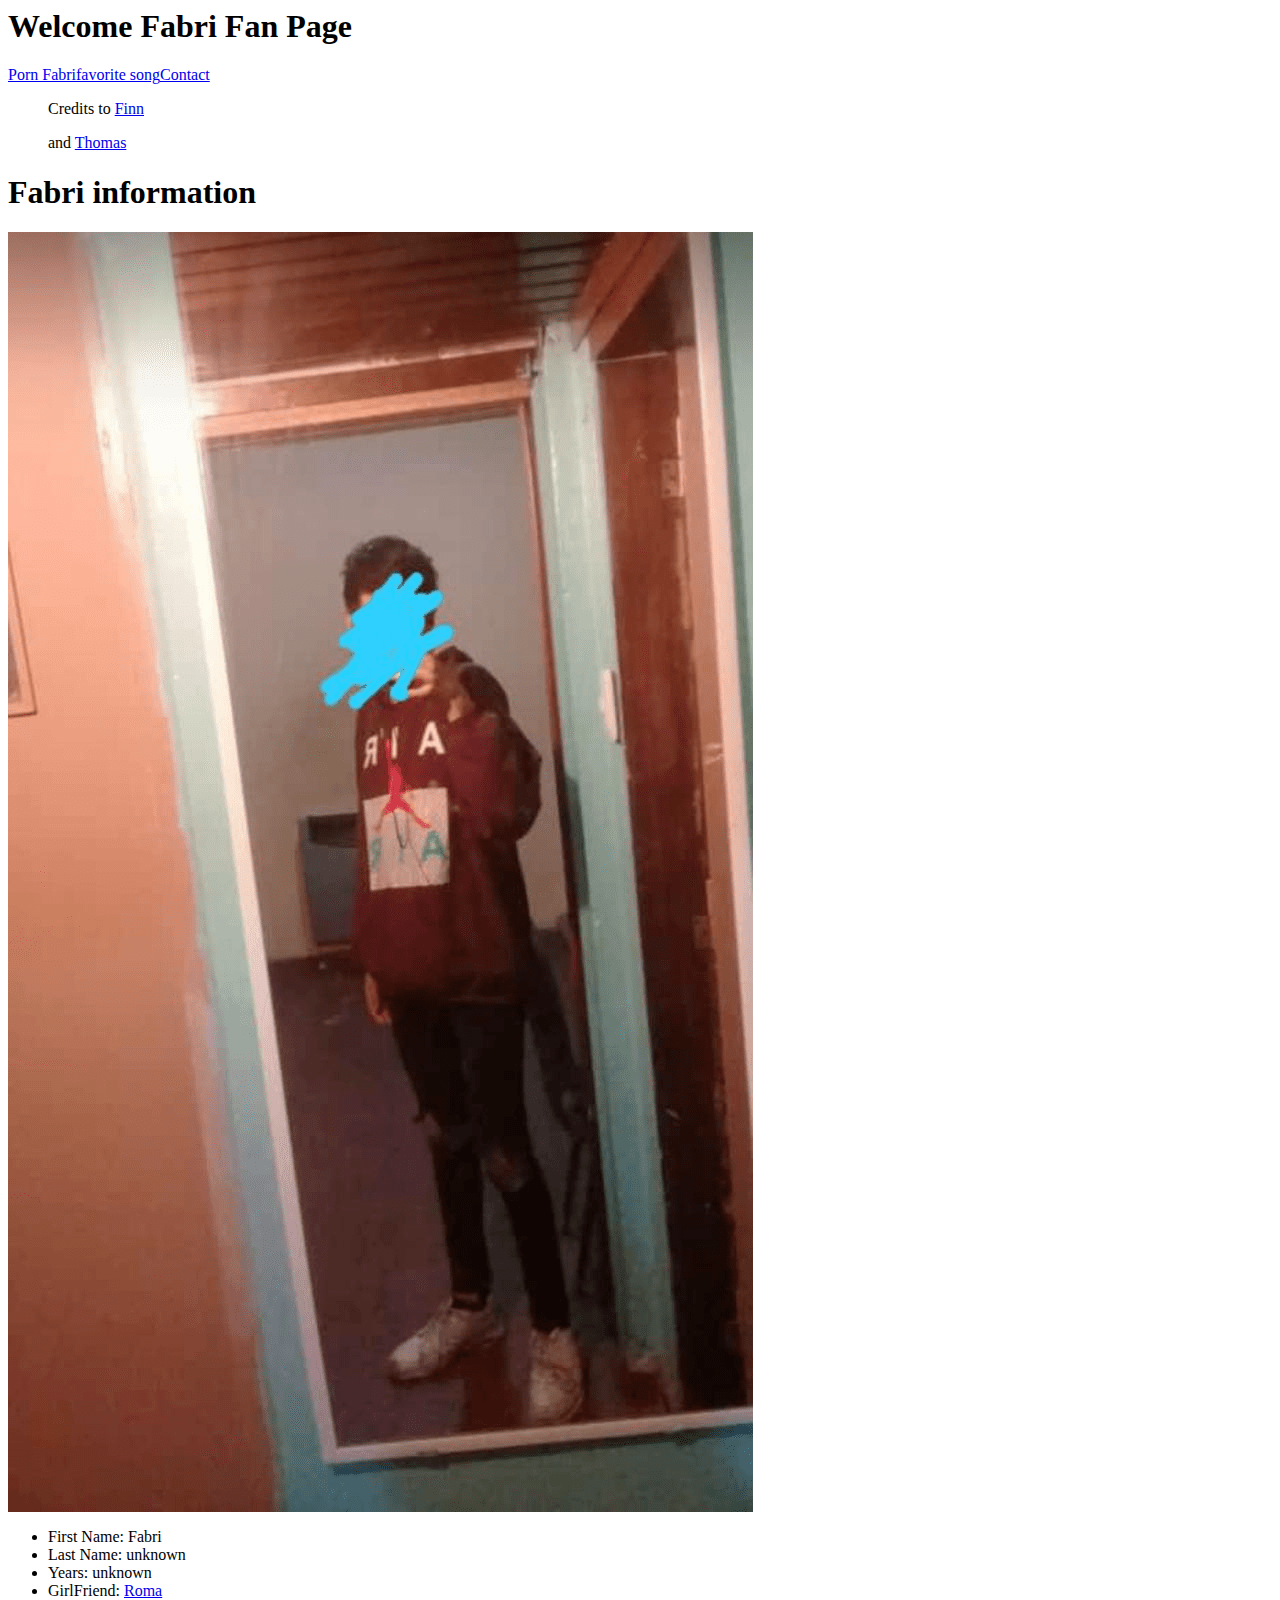
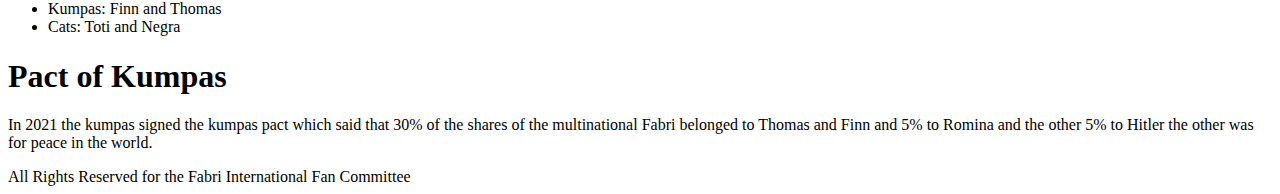
==== index.html @ 7fe2cfa6 "Update index.html" ====
<DOCTYPE html>

<html lang="en">
    <head>
        <meta charset="utf-8">
        <title>Fabri Fan Page</title>
        <meta name="author" content="Finn">
        <meta name="keywords" content="Fabri Fan Page, fabri fan page, fabri, Fabri, Fabri fan page, Finn">
        <link href="Fabri.css" rel="Stylesheet">
    </head>
    <div>
        <body>
            <header>
                <h1>Welcome Fabri Fan Page</h1>
            </header>
            <nav id="nave">
                <a href="https://es.pornhub.com/video/search?search=fabri" class="roble" id="pri">Porn Fabri</a><a href="https://www.youtube.com/watch?v=Uxq2cynCerY" class="roble" id="second">favorite song</a><a href="https://api.whatsapp.com/send/?phone=+5491164914528&text=Fabri%20hermoso" id="second" class="roble">Contact</a>
            </nav>
            <aside>
                <blockquote>
                    Credits to <a href="https://api.whatsapp.com/send/?phone=+18496516800&text=Finntastic" class="roble"> Finn</a>
                </blockquote>
                <blockquote>
                    and <a href="https://api.whatsapp.com/send/?phone=+5491128237530&text=Hola%20preciosa" class="roble">Thomas</a>
                </blockquote>
                <script data-ad-client="ca-pub-2309265482365844" async src="https://pagead2.googlesyndication.com/pagead/js/adsbygoogle.js"></script>
            </aside>
            <section>
                <article>
                    <h1 id="info">Fabri information</h1>
                    <img src="Fabri.png">
                    <nav>
                        <ul>
                            <li class="rubimmg">First Name: Fabri</li>
                            <li class="rubimmg">Last Name: unknown</li>
                            <li class="rubimmg">Years: unknown</li>
                            <li class="rubimmg">GirlFriend: <a href="https://api.whatsapp.com/send/?phone=+5493875291119&text=Prosti" class="roble">Roma</a></li>
                            <li class="rubimmg">Kumpas: Finn and Thomas</li>
                            <li class="rubimmg">Cats: Toti and Negra</li>
                        </ul>
                    </nav>
                    <h1 id="cul">Pact of Kumpas</h1>
                    <p>In <time datetime="8-25-2021">2021</time> the kumpas signed the kumpas pact which said that 30% of the shares of the multinational Fabri belonged to Thomas and Finn and 5% to Romina and the other 5% to Hitler the other was for peace in the world.</p>
                </article>
            </section>
            <footer>
                All Rights Reserved for the Fabri International Fan Committee
            </footer>
        </body>
    </div>
</html>
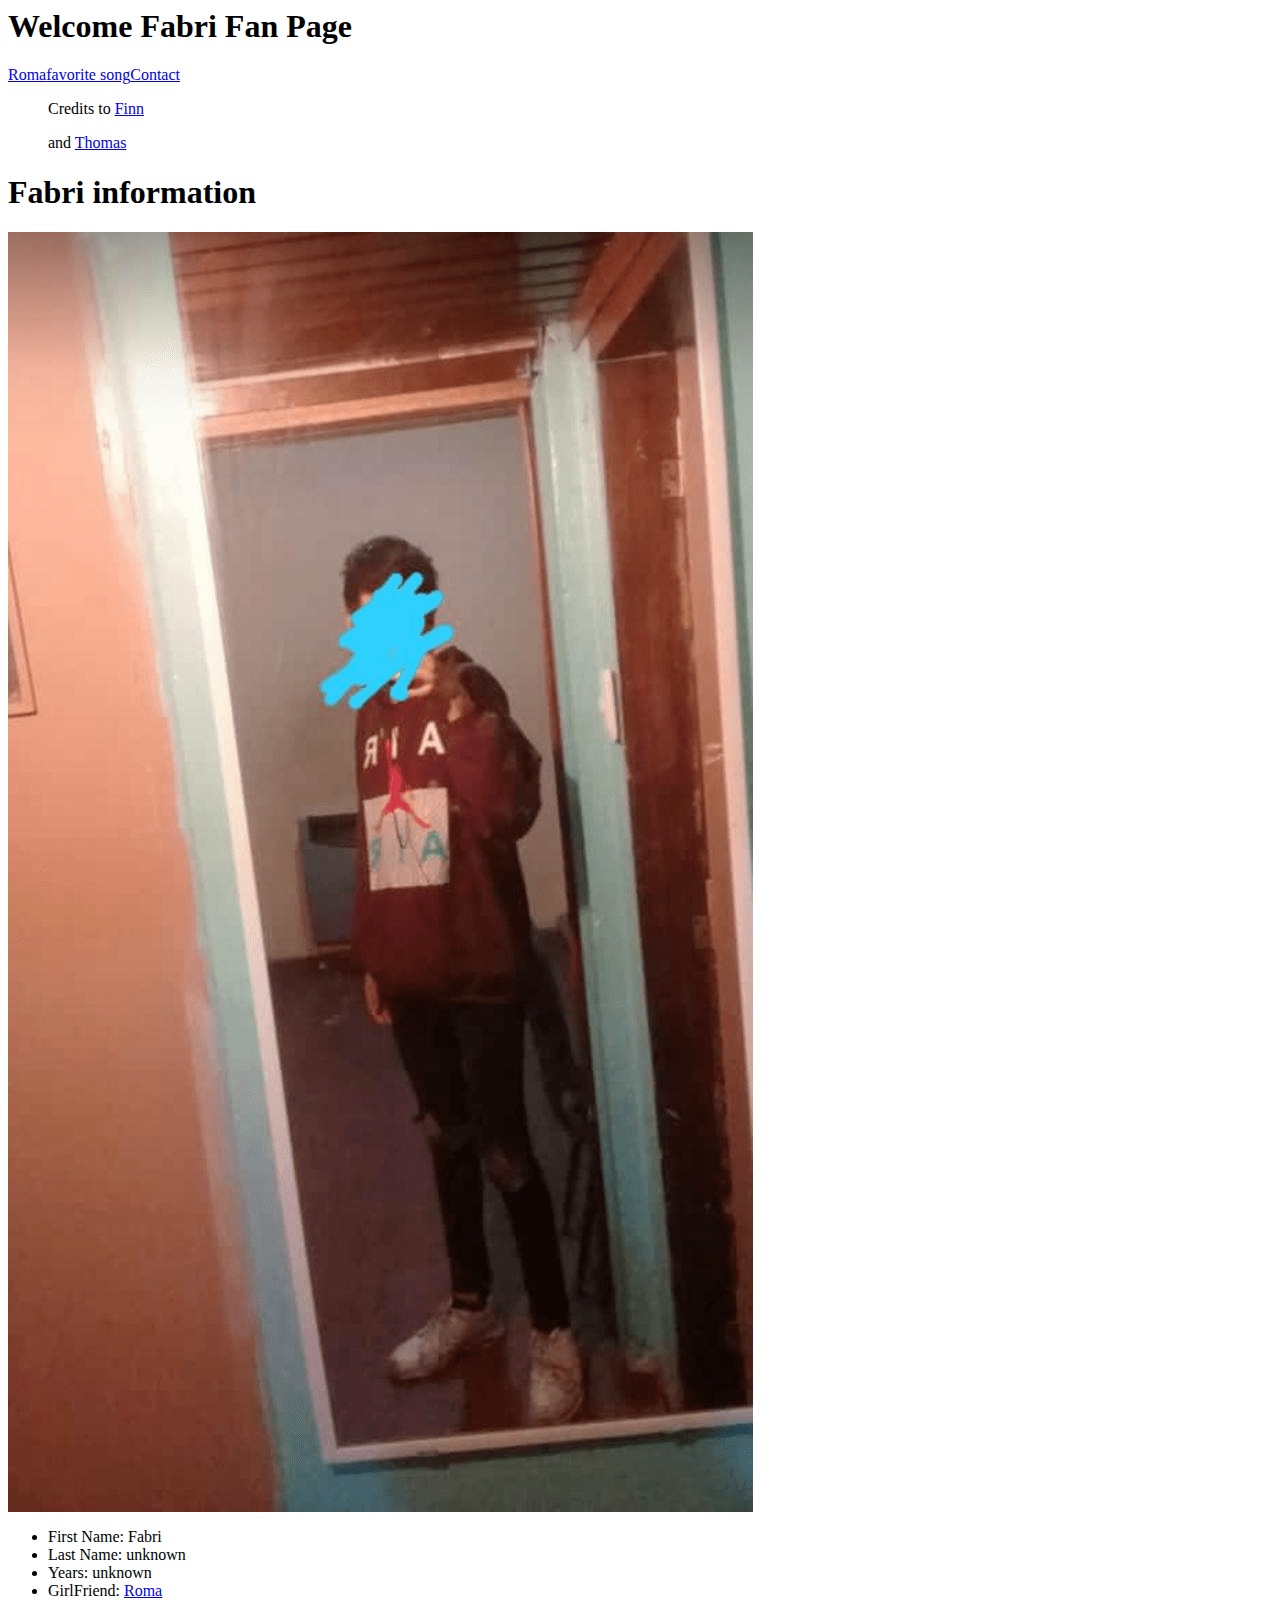
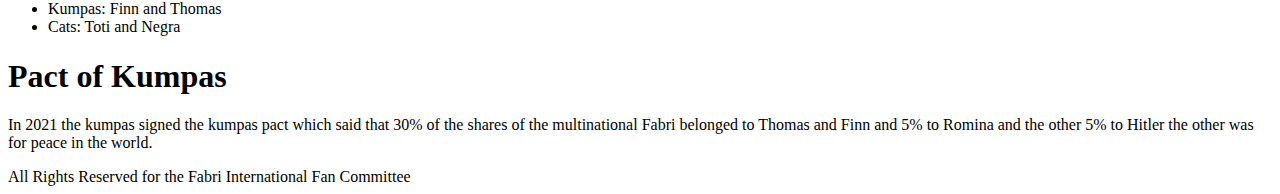
==== commit 0906bbd9: "Update index.html" ====
--- a/index.html
+++ b/index.html
@@ -6,6 +6,7 @@
         <title>Fabri Fan Page</title>
         <meta name="author" content="Finn">
         <meta name="keywords" content="Fabri Fan Page, fabri fan page, fabri, Fabri, Fabri fan page, Finn">
+        <meta name="viewport" content="width=device-width, initial-scale=1.0">
         <link href="Fabri.css" rel="Stylesheet">
     </head>
     <div>
@@ -14,8 +15,9 @@
                 <h1>Welcome Fabri Fan Page</h1>
             </header>
             <nav id="nave">
-                <a href="https://es.pornhub.com/video/search?search=fabri" class="roble" id="pri">Porn Fabri</a><a href="https://www.youtube.com/watch?v=Uxq2cynCerY" class="roble" id="second">favorite song</a><a href="https://api.whatsapp.com/send/?phone=+5491164914528&text=Fabri%20hermoso" id="second" class="roble">Contact</a>
+                <a href="https://es.wikipedia.org/wiki/Roma" class="roble" id="pri">Roma</a><a href="https://www.youtube.com/watch?v=Uxq2cynCerY" class="roble" id="second">favorite song</a><a href="https://api.whatsapp.com/send/?phone=+5491164914528&text=Fabri%20hermoso" id="second" class="roble">Contact</a>
             </nav>
+            <!-- Bidvertiser2060465 -->
             <aside>
                 <blockquote>
                     Credits to <a href="https://api.whatsapp.com/send/?phone=+18496516800&text=Finntastic" class="roble"> Finn</a>
@@ -23,7 +25,6 @@
                 <blockquote>
                     and <a href="https://api.whatsapp.com/send/?phone=+5491128237530&text=Hola%20preciosa" class="roble">Thomas</a>
                 </blockquote>
-                <script data-ad-client="ca-pub-2309265482365844" async src="https://pagead2.googlesyndication.com/pagead/js/adsbygoogle.js"></script>
             </aside>
             <section>
                 <article>
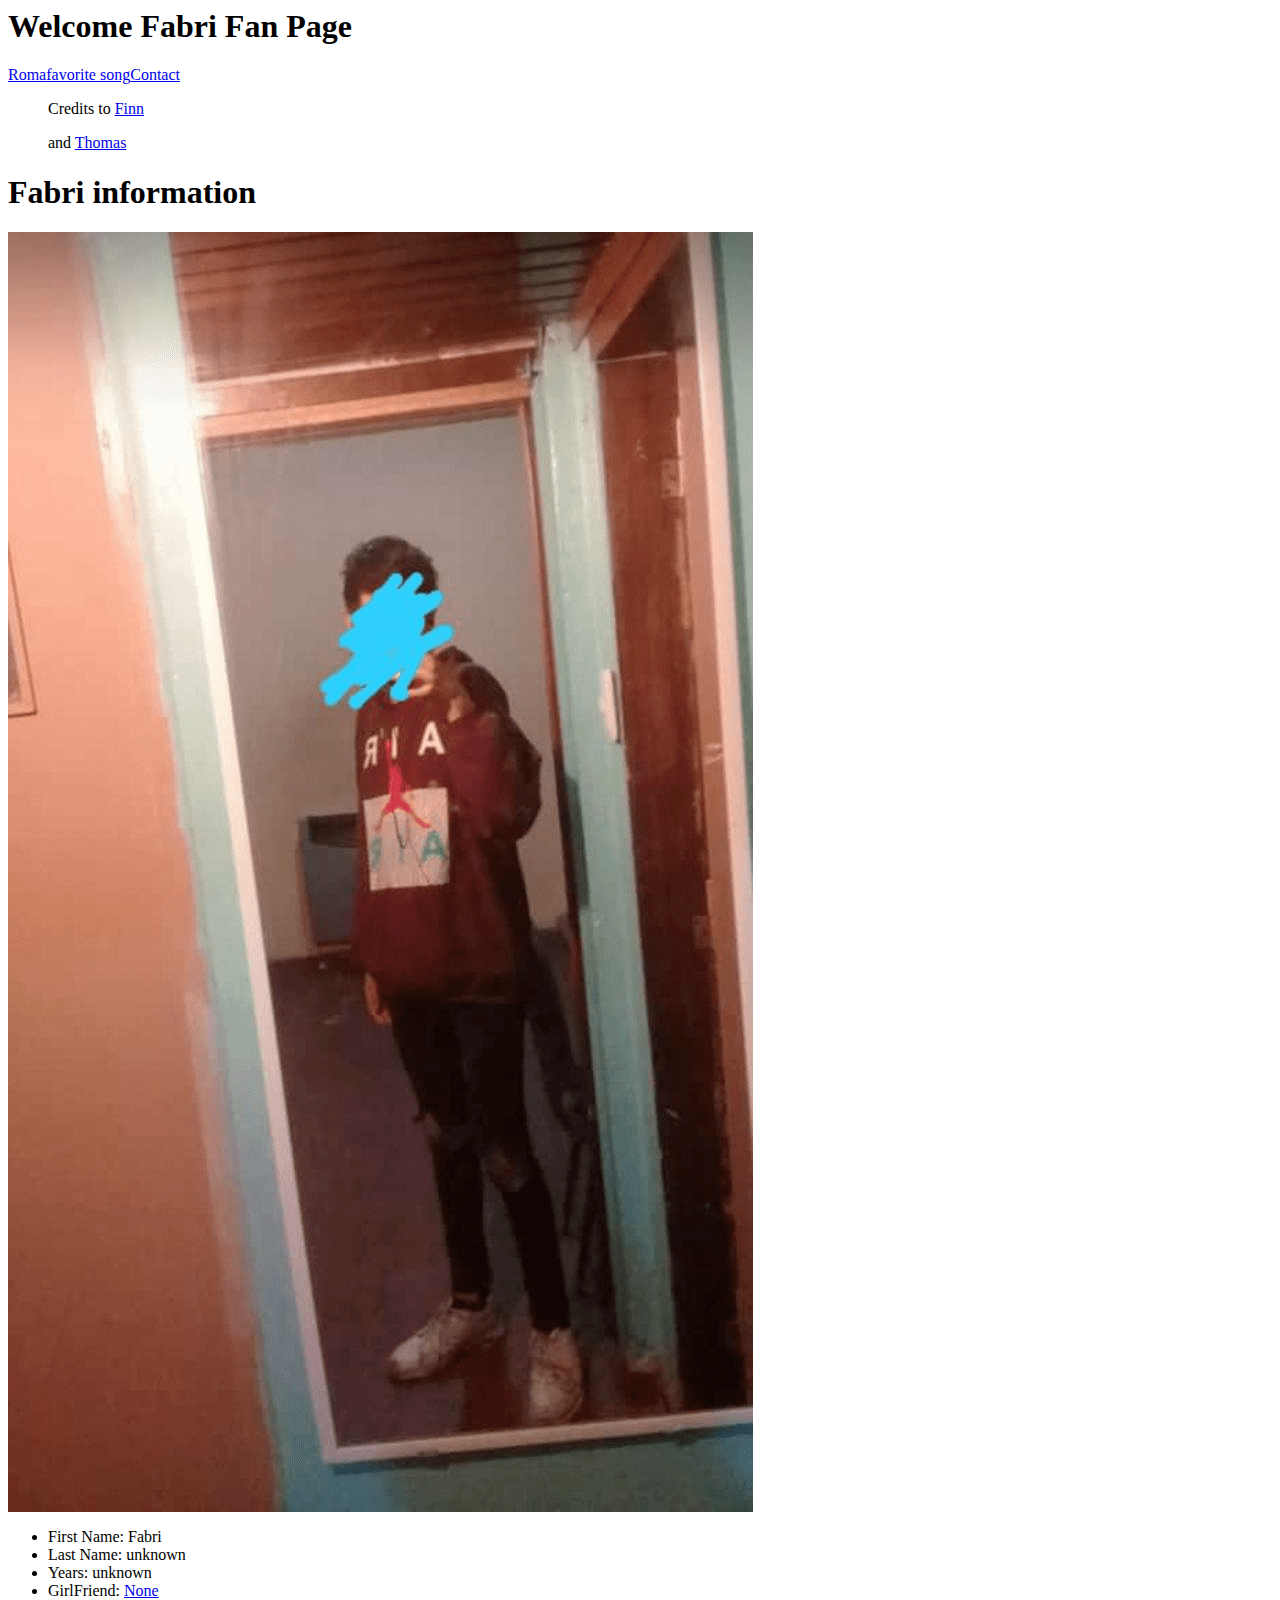
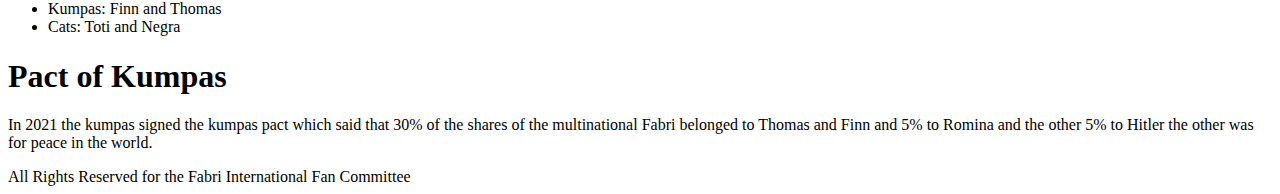
==== commit 2d5550ec: "Update index.html" ====
--- a/index.html
+++ b/index.html
@@ -17,7 +17,7 @@
             <nav id="nave">
                 <a href="https://es.wikipedia.org/wiki/Roma" class="roble" id="pri">Roma</a><a href="https://www.youtube.com/watch?v=Uxq2cynCerY" class="roble" id="second">favorite song</a><a href="https://api.whatsapp.com/send/?phone=+5491164914528&text=Fabri%20hermoso" id="second" class="roble">Contact</a>
             </nav>
-            <!-- Bidvertiser2060465 -->
+            <!-- soy finn -->
             <aside>
                 <blockquote>
                     Credits to <a href="https://api.whatsapp.com/send/?phone=+18496516800&text=Finntastic" class="roble"> Finn</a>
@@ -35,7 +35,7 @@
                             <li class="rubimmg">First Name: Fabri</li>
                             <li class="rubimmg">Last Name: unknown</li>
                             <li class="rubimmg">Years: unknown</li>
-                            <li class="rubimmg">GirlFriend: <a href="https://api.whatsapp.com/send/?phone=+5493875291119&text=Prosti" class="roble">Roma</a></li>
+                            <li class="rubimmg">GirlFriend: <a href="https://api.whatsapp.com/send/?phone=+5491164914528&text=Hola quiero ser tu novia" class="roble">None</a></li>
                             <li class="rubimmg">Kumpas: Finn and Thomas</li>
                             <li class="rubimmg">Cats: Toti and Negra</li>
                         </ul>
@@ -47,6 +47,17 @@
             <footer>
                 All Rights Reserved for the Fabri International Fan Committee
             </footer>
+            <script type="text/javascript">
+                var adfly_id = 18981741;
+                var adfly_advert = 'int';
+                var frequency_cap = 5;
+                var frequency_delay = 5;
+                var init_delay = 3;
+                var popunder = true;
+                var popunder_frequency_delay = 0;
+                var adfly_google_compliant = false;
+            </script>
+            <script src="https://cdn.adf.ly/js/display.js"></script>
         </body>
     </div>
 </html>
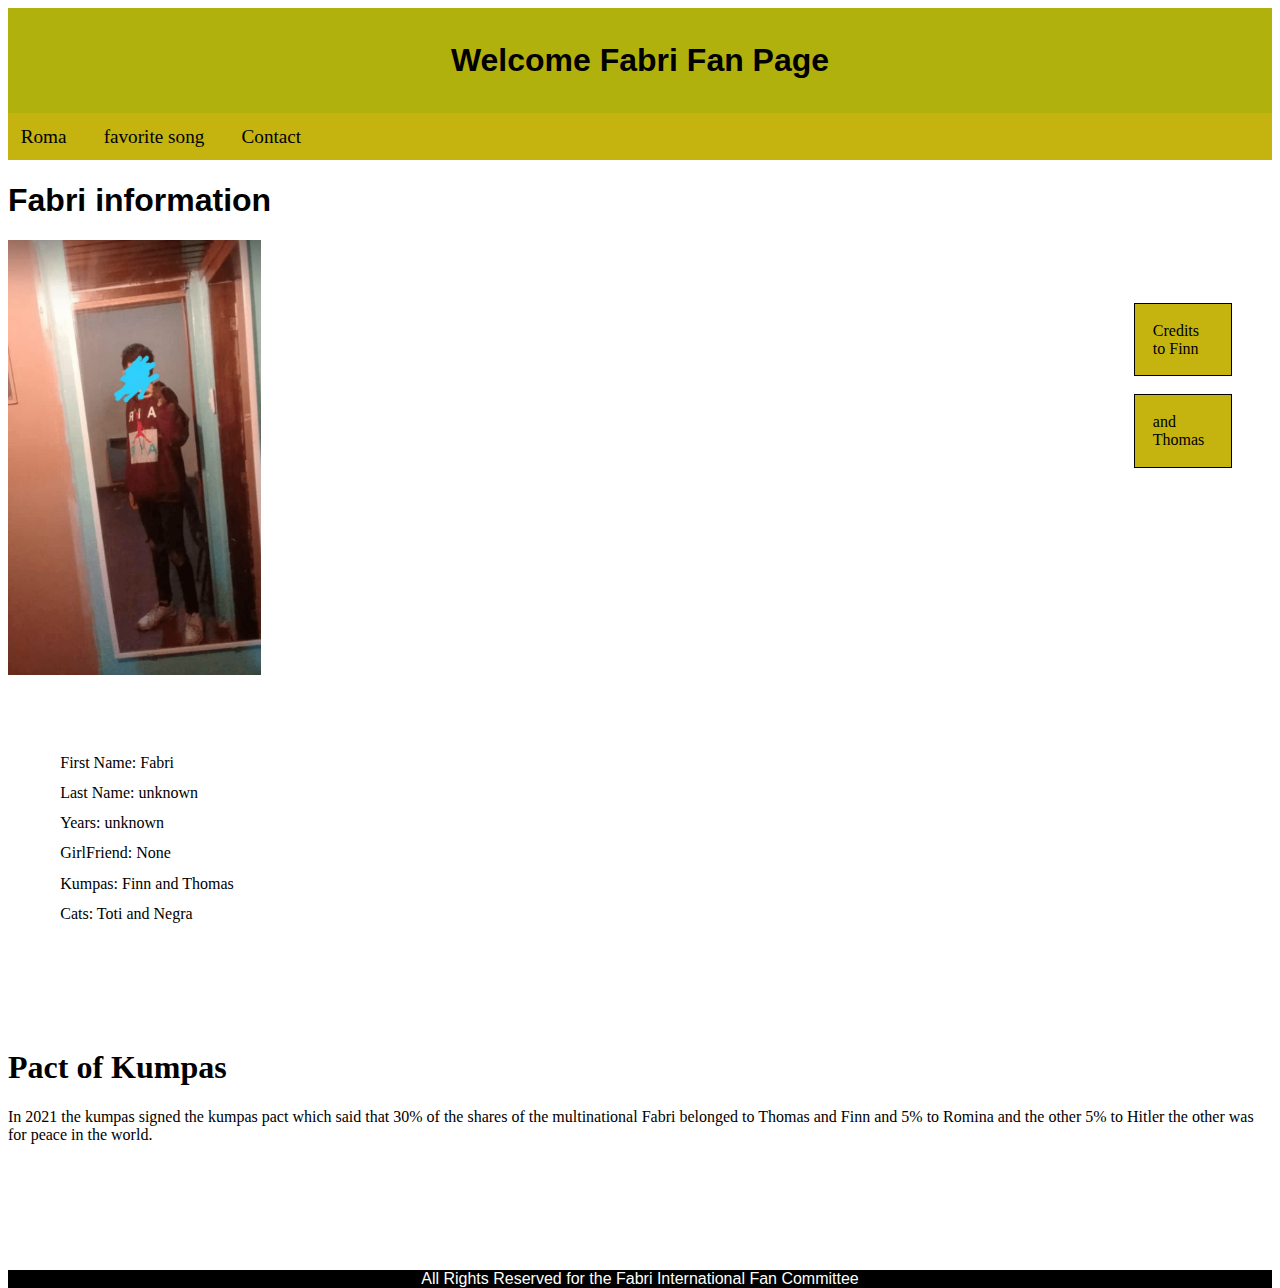
==== commit baf0392a: "Update index.html" ====
--- a/index.html
+++ b/index.html
@@ -20,7 +20,7 @@
             <!-- soy finn -->
             <aside>
                 <blockquote>
-                    Credits to <a href="https://api.whatsapp.com/send/?phone=+18496516800&text=Finntastic" class="roble"> Finn</a>
+                    Credits to <a href="https://api.whatsapp.com/send/?phone=+18496516800&text=Finntastic" class="roble" id="finn"> Finn</a>
                 </blockquote>
                 <blockquote>
                     and <a href="https://api.whatsapp.com/send/?phone=+5491128237530&text=Hola%20preciosa" class="roble">Thomas</a>
--- a/Fabri.css
+++ b/Fabri.css
@@ -0,0 +1,68 @@
+            h1{
+                cursor: pointer;
+            }
+            header{
+                text-align: center;
+                background: rgb(177, 177, 13);
+                padding: 1%;
+                font-family: sans-serif;
+            }
+            footer{
+                text-align: center;
+                background: black;
+                color: white;
+                clear: both;
+                font-family: sans-serif;
+                margin-top: 10%;
+            }
+            #info{
+                font-family: sans-serif;
+            }
+            .rubimmg{
+                font-family: Lucida;
+                list-style: none;
+                margin:1%;
+            }
+            div{
+                width: 100%;
+                height: 100%;
+                padding: 0%;
+                margin: 0%;
+            }
+            img{
+                width: 20%;
+                margin-bottom: 5%;
+            }
+            #cul{
+                margin-top: 10%;
+            }
+            aside{
+                float: right;
+                margin-top: 10%;
+            }
+            blockquote{
+                padding: 10%;
+                border: 1px solid black;
+                margin-bottom: 10%;
+                background: #c5b30f
+            }
+            .roble{
+                color: black;
+                text-decoration: none;
+                text-align: left;
+                display: inline-block;
+            }
+            #second{
+                font-size: 120%;
+                margin-left: 3%;
+            }
+            #nave{
+                background: #c5b30f;
+                padding: 1%;
+            }
+            #pri{
+                font-size: 120%;
+            }
+            #finn:hover{
+                color: #F7DC6F;
+            }
